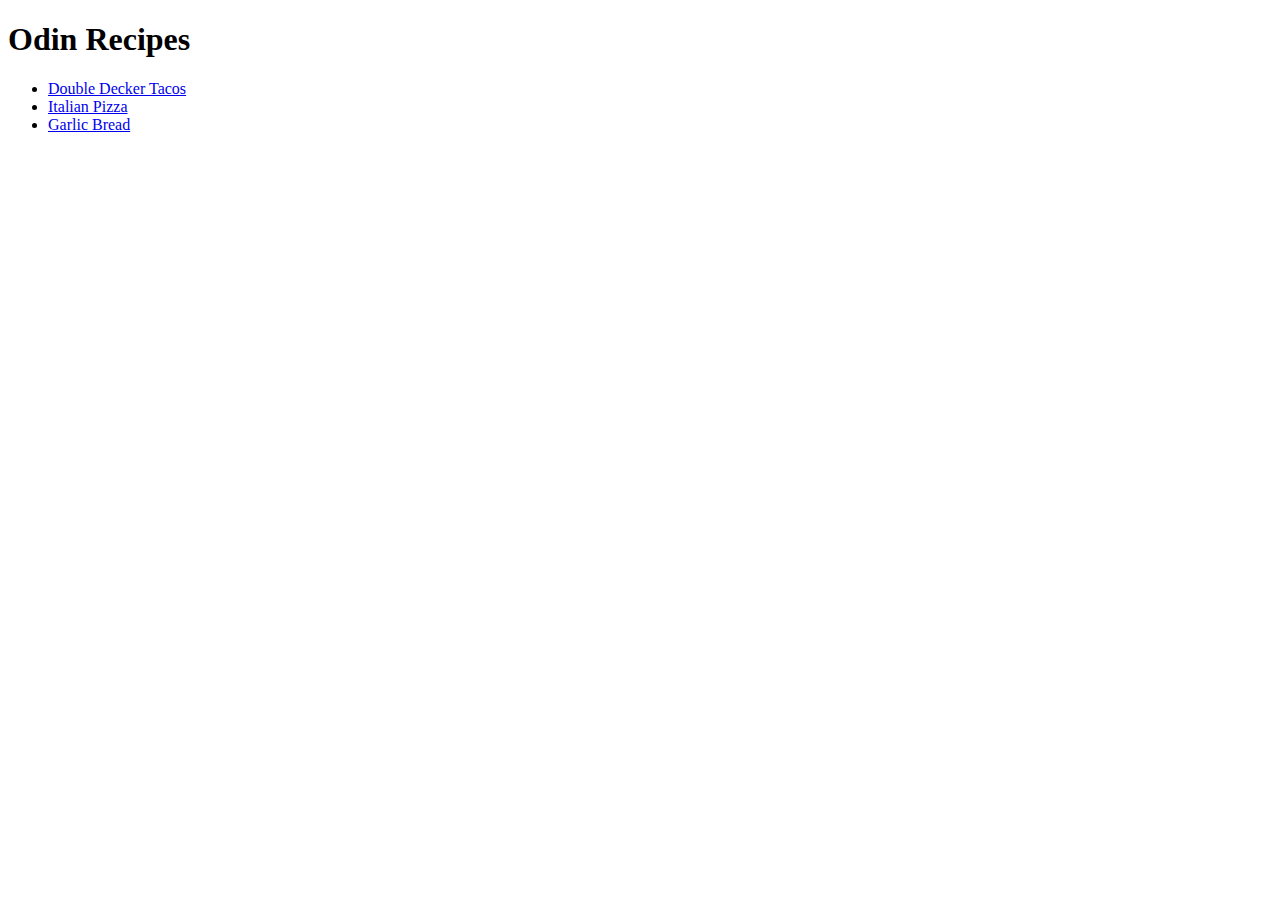
==== index.html @ ee837d15 "Add index.html" ====
<!DOCTYPE html>
<html lang="en">
    <head>
        <meta charset="UTF-8">
        <title>Odin Recipes</title>
    </head>
    <body>
        <h1>Odin Recipes</h1>
        <ul>
            <li><a href="recipes/tacos.html" target="_blank" rel="noopener noreferrer">Double Decker Tacos</a></li>
            <li><a href="recipes/pizza.html" target="_blank" rel="noopener noreferrer">Italian Pizza</a></li>
            <li><a href="recipes/garlicbr.html" target="_blank" rel="noopener noreferrer">Garlic Bread</a></li>
        </ul>
    </body>
</html>
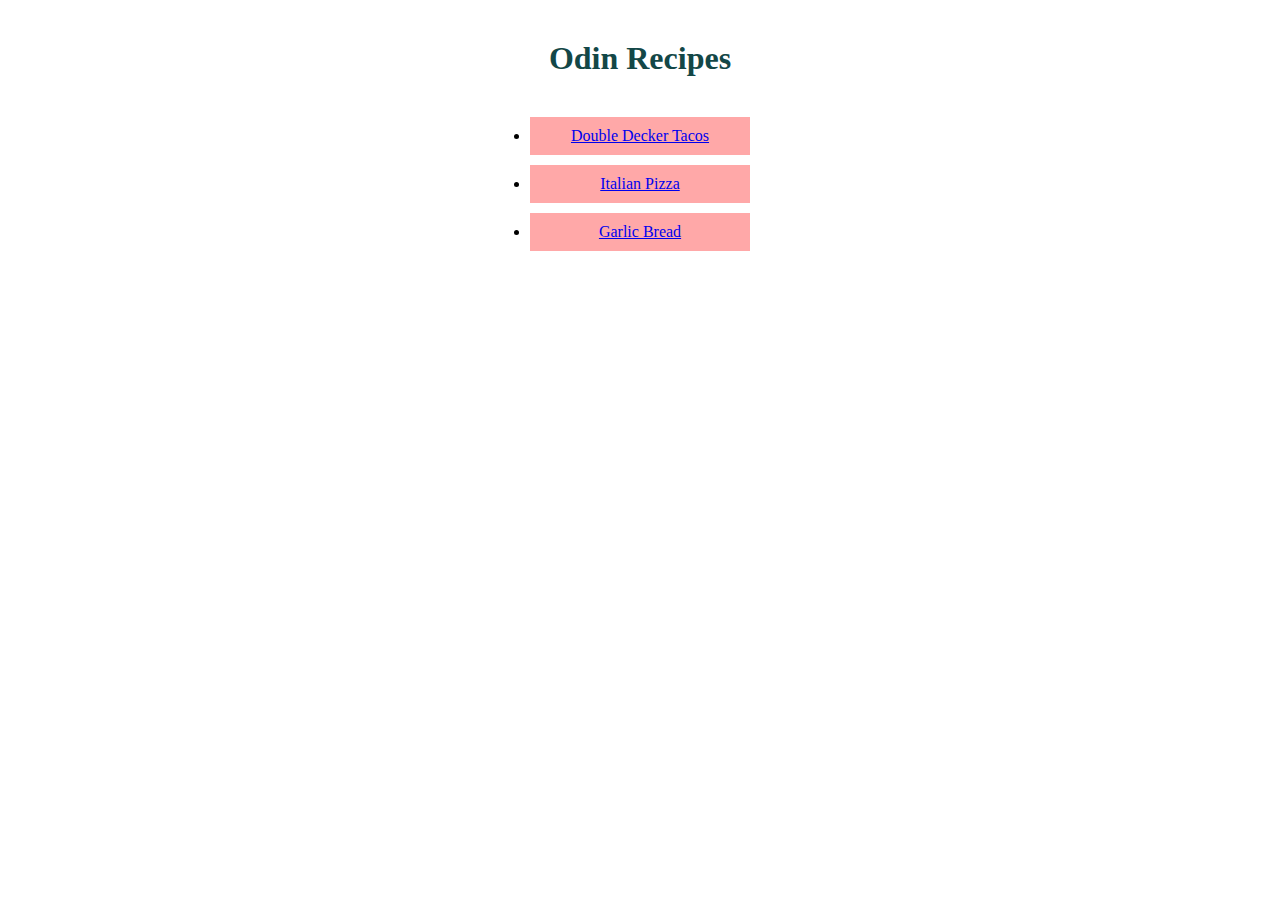
==== commit 7a3fa7ee: "I added css to this project and also modified html files" ====
--- a/index.html
+++ b/index.html
@@ -3,13 +3,15 @@
     <head>
         <meta charset="UTF-8">
         <title>Odin Recipes</title>
+        <link rel="stylesheet" href="style.css">
     </head>
     <body>
+        <!-- <img src="../Odin-recipes/odin cooking.png" alt="Odin cooking food"> -->
         <h1>Odin Recipes</h1>
         <ul>
             <li><a href="recipes/tacos.html" target="_blank" rel="noopener noreferrer">Double Decker Tacos</a></li>
             <li><a href="recipes/pizza.html" target="_blank" rel="noopener noreferrer">Italian Pizza</a></li>
             <li><a href="recipes/garlicbr.html" target="_blank" rel="noopener noreferrer">Garlic Bread</a></li>
-        </ul>
+    </ul>
     </body>
-</html>+</html>
--- a/style.css
+++ b/style.css
@@ -0,0 +1,24 @@
+h1 {
+    width: 200px;
+    font-weight: bold;
+    color: rgb(19, 71, 71);
+    text-align: center;
+    padding: 20px;
+    border: 2px;
+    /* border-style: solid; */
+    margin: 20px auto;
+}
+
+li {
+    width: 200px;
+    text-align: center;
+    background-color: rgb(255, 168, 168);
+    border: 2px;
+    /* border-style: solid; */
+    padding:10px;
+    margin:10px auto;
+}
+
+ul {
+    padding: 0px;
+}